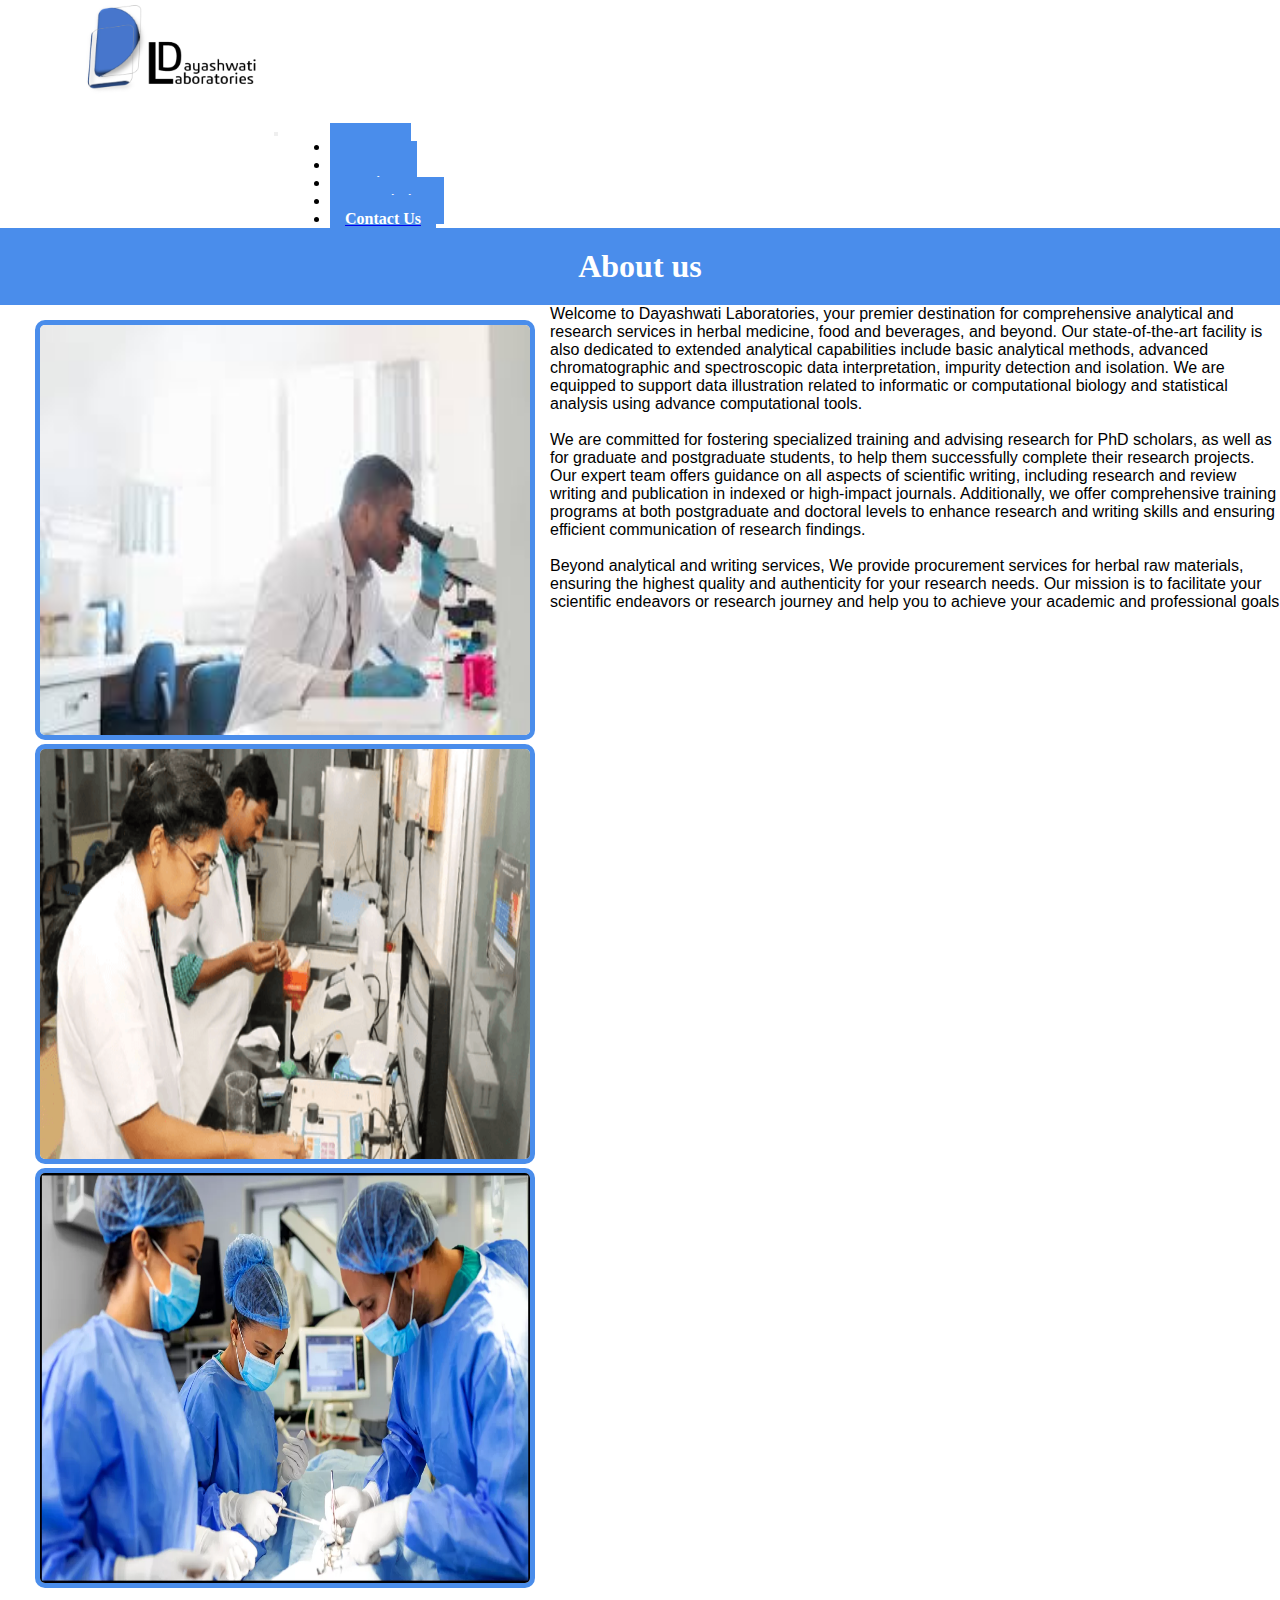
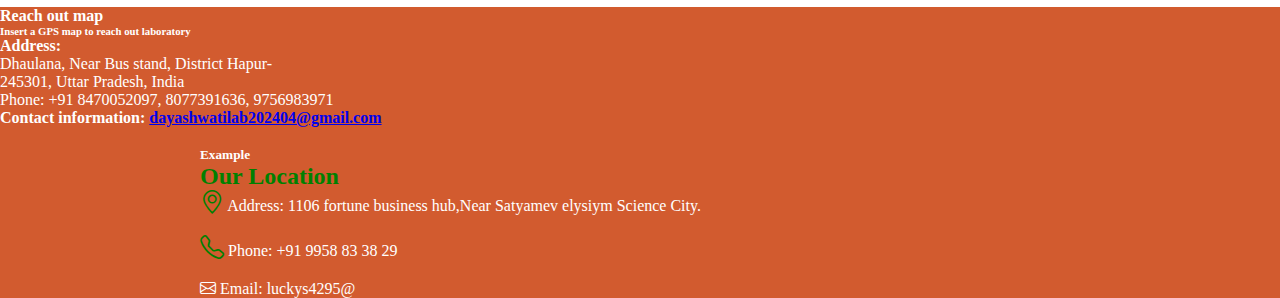
==== about/about.html @ 8dd80c08 "first commit" ====
<!DOCTYPE html>
<html lang="en">
<head>
    <meta charset="UTF-8">
    <meta name="viewport" content="width=device-width, initial-scale=1.0">
    <title>Document</title>
    <link href="https://cdn.jsdelivr.net/npm/bootstrap@5.0.2/dist/css/bootstrap.min.css" rel="stylesheet" integrity="sha384-EVSTQN3/azprG1Anm3QDgpJLIm9Nao0Yz1ztcQTwFspd3yD65VohhpuuCOmLASjC" crossorigin="anonymous">
    <script src="https://cdn.jsdelivr.net/npm/bootstrap@5.0.2/dist/js/bootstrap.bundle.min.js" integrity="sha384-MrcW6ZMFYlzcLA8Nl+NtUVF0sA7MsXsP1UyJoMp4YLEuNSfAP+JcXn/tWtIaxVXM" crossorigin="anonymous"></script>
    <link rel="stylesheet" href="https://cdn.jsdelivr.net/npm/bootstrap-icons@1.11.3/font/bootstrap-icons.min.css">
    <link rel="stylesheet" href="./about.css">
</head>
<body>
  <head>
    <!-- nav -->
    <nav class="navbar navbar-expand-lg navbar-light">
      <div class="container-fluid ">
        <a class="navbar-brand" href="#"><img src="../img/Picture1.png" alt="" class="logo"></a>
        <button class="navbar-toggler" type="button" data-bs-toggle="collapse" data-bs-target="#navbarSupportedContent" aria-controls="navbarSupportedContent" aria-expanded="false" aria-label="Toggle navigation">
          <span class="navbar-toggler-icon"></span>
        </button>
        <div class="collapse navbar-collapse" id="navbarSupportedContent">
          <ul class="navbar-nav m-auto my-2 my-lg-0  ">
            
            <li class="nav-item">
              <a class="nav-link  " href="../index.html"><b class="book ">HOME</b></a>
            </li>
            <li class="nav-item">
              <a class="nav-link  " href="../about/about.html"><b class="book">ABOUT</b></a>
            </li>

            <li class="nav-item">
              <a class="nav-link  " href="../service/service.html"><b class="book">Services</b></a>
            </li>

           
            <li class="nav-item">
              <a class="nav-link  " href="#"><b class="book">Our missian
              </b></a>
            </li>

            <li class="nav-item">
              <a class="nav-link  " href="../contact/contact.html"><b class="book">Contact Us</b></a>
            </li>
           
          </ul>
         
        </div>
      </div>
    </nav>

  </head>

    <!-- About us -->
    <div class="us">
        <h1 class="about">About us</h1>

    </div>

    <div class="welcome">
        <div class="img12 mt-4">
          <div id="carouselExampleSlidesOnly " class="carousel slide" data-bs-ride="carousel">
            <div class="carousel-inner">
              <div class="carousel-item active">
                <img src="../img/images (1).jpg" alt="..." class="img2">
              </div>
              <div class="carousel-item">
                <img src="../img/CentralFoodLaboratory.png" alt="..." class="img2">
              </div>
              <div class="carousel-item">
                <img src="../img/ot2.webp"  alt="..." class="img2">
              </div>
            </div>
          </div>
        </div>

        <div class="text  mt-5">
            Welcome to Dayashwati Laboratories, your premier destination for comprehensive analytical and research services in herbal medicine, food and beverages, and beyond. Our state-of-the-art facility is also dedicated to extended analytical capabilities include basic analytical methods, advanced chromatographic and spectroscopic data interpretation, impurity detection and isolation. We are equipped to support data illustration related to informatic or computational biology and statistical analysis using advance computational tools. <br> <br>
We are committed for fostering specialized training and advising research for PhD scholars, as well as for graduate and postgraduate students, to help them successfully complete their research projects. Our expert team offers guidance on all aspects of scientific writing, including research and review writing and publication in indexed or high-impact journals. Additionally, we offer comprehensive training programs at both postgraduate and doctoral levels to enhance research and writing skills and ensuring efficient communication of research findings. <br> <br>
Beyond analytical and writing services, We provide procurement services for herbal raw materials, ensuring the highest quality and authenticity for your research needs. Our mission is to facilitate your scientific endeavors or research journey and help you to achieve your academic and professional goals

        </div>

    </div>

    <navbar>
        <div class="nav mt-5">
        <div class="nav_item ms-5 mt-3">
            <div class="nav_item ms-5 ">
                <h4>Reach out map </h4>
                <h6>Insert a GPS map to reach out laboratory </h6>

            <div class="ms-4">
                <b>Address:</b>
                <p>Dhaulana, Near Bus stand, District Hapur- <br>
                    245301, Uttar Pradesh, India <br>
                    Phone: +91 8470052097, 8077391636, 9756983971 <br>
                   <b> Contact information: </b>
                    <a href="dayashwatilab202404@gmail.com
                    "><b>dayashwatilab202404@gmail.com</b>
                </a>
                </p>
            </div>
            </div>
        </div>
        
        <div class="nav_item1" >
            <h5 >Example</h5>
            <h2 class="our">Our Location</h2>
            <p>
            <span><i class="bi bi-geo-alt bit"></i></span>
           <span> Address: 1106 fortune business hub,Near Satyamev elysiym Science City.</span> <br> <br>
           <span><i class="bi bi-telephone bit"></i></span> 
           <span>Phone: +91 9958 83 38 29</span> <br> <br>
           <span><i class="bi bi-envelope"></i></span>
           <span>Email: luckys4295@</span>

            </p>
        </div>

        </div>
    </navbar>
      
    


</body>
</html>
---- about/about.css ----
* {
    padding: 0px;
    margin: 0px;
    box-sizing: border-box;
   
}

body {
    overflow-x: hidden !important;

}

html {
    scroll-behavior: smooth;

}


.logo{
    width: 200px;
    margin-left: 70px;
}

.lap{
    color:blue;
    font-size:x-large;
    font-family:'Segoe UI', Tahoma, Geneva, Verdana, sans-serif;
    
}

.nav-item{
    margin-left: 30PX;
}

.navbar-nav{
    margin-left: 300px;
}

.img2{
    width: 200px;
    margin-left: 20px;
    border-radius: 10px;
}

.book{
    color: white;
    background-color:rgb(74, 141, 235);
    padding: 15px;
    
    
}

.book:hover{
    background-color: blue;
    color: black;
}

.book1{
    color: white;
    background-color:orangered;
    padding: 20px;
    border-radius: 20px;
}

/* about */

.about{
    text-align: center;
    color: white;
    font-weight: bolder;
}

.us{
    background-color: rgb(74, 141, 235);
    width: 100%;
    padding: 20px;
}

.welcome{
    display: flex;
}

.img12{
    padding: 15px;

  }

.img2{
    border: 5px solid rgb(74, 141, 235);
    width: 500px;
    height: 420px;
}

.text{
   font-family:sans-serif;
}




  /* nav */

  .nav{
    background-color: rgb(210, 91, 47);
    width: 100%;
    color: white;
  }

  .nav_item1{
    margin-left: 200px;
    margin-top: 20px;
  }

  .our{
    color: green;
  }

  .bit{
    color: green;
    font-size: x-large;
  }





  
  @media (max-width : 600px) {
    *{
        margin:0px;
        padding: 0px;
        overflow-x: hidden;
    }
    
    
    .card{
       margin-top: 20px; 
    }
    
    body {
        overflow-x: hidden !important;
    
    }

    .nav-item{
        margin-top: 0px;
        margin-left: 0px
    }

    .nav-link{
        color: white;
        background-color:rgb(74, 141, 235);
        width: 100%;
        margin-left: 0;
        text-align: center;
          
    }

.logo{
     margin-left: 5px;

}

.welcome{
    display: block;
}


.img2{
    border: none;
    width: 100%;
    margin-left: 0px;

}

.img12{
  margin-left: 0px;
}

.text{
    margin-left: 20px;
}



  }
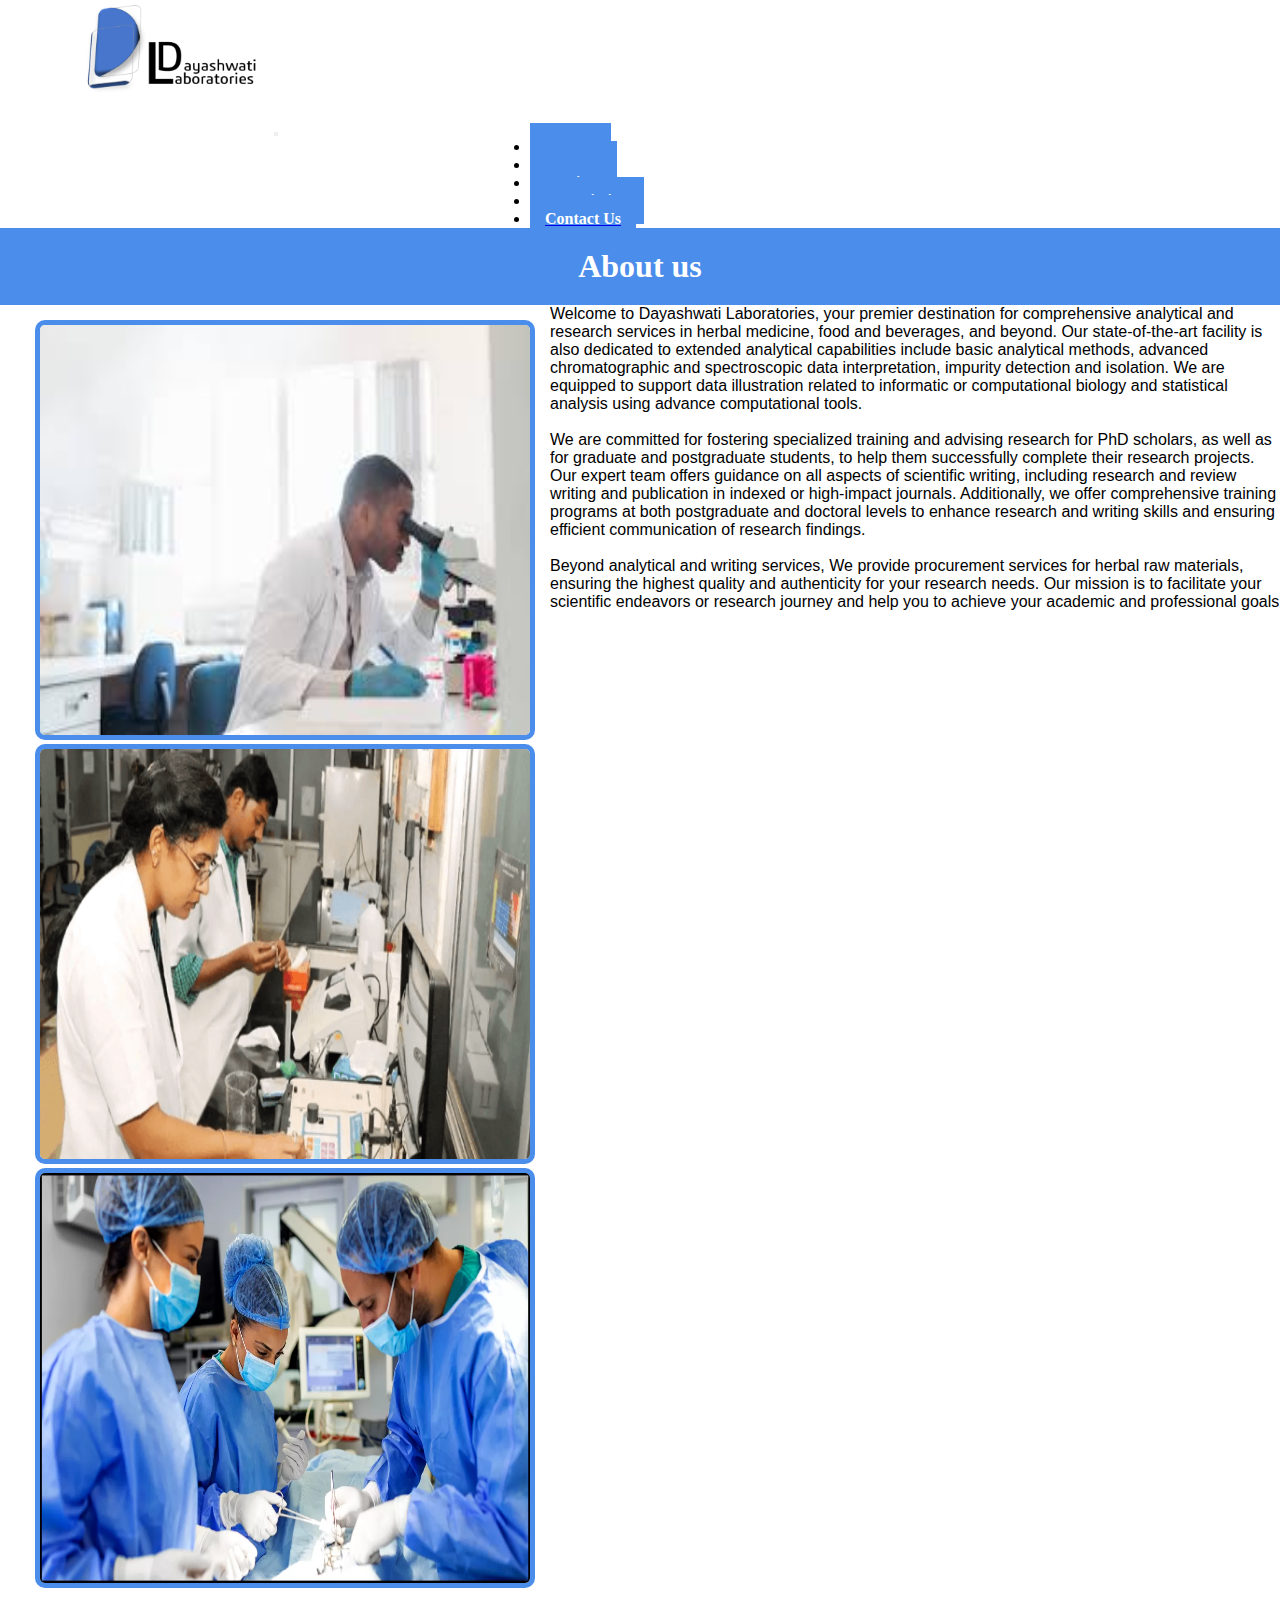
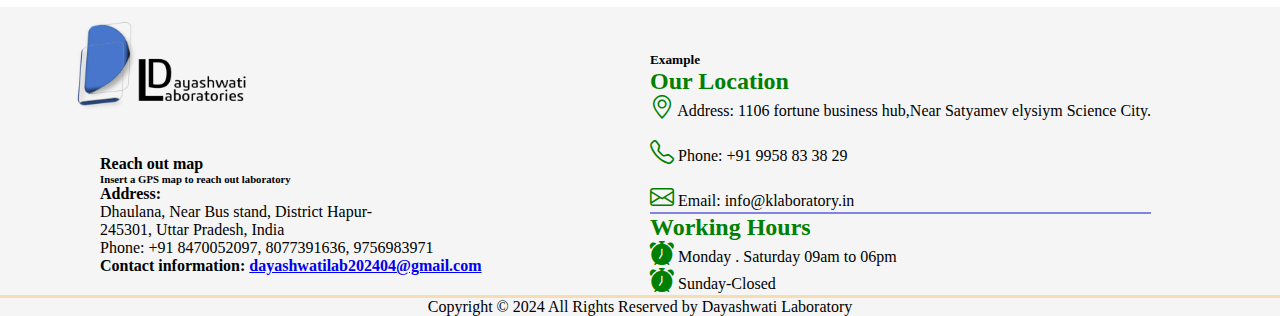
==== commit 299257a2: "first commit" ====
--- a/about/about.html
+++ b/about/about.html
@@ -82,44 +82,60 @@
 
     </div>
 
-    <navbar>
-        <div class="nav mt-5">
-        <div class="nav_item ms-5 mt-3">
-            <div class="nav_item ms-5 ">
-                <h4>Reach out map </h4>
-                <h6>Insert a GPS map to reach out laboratory </h6>
+ <!-- footer -->
+   <!-- footer -->
+   <footer class="footer mt-5 ">
+    <div class="logo123 ">
+      <img src="../img/Picture1.png" alt="" class="logo1">
+      <div class="p12">
+      <h4>Reach out map </h4>
+      <h6>Insert a GPS map to reach out laboratory </h6>
+      </div>
+    
+    <div class="link">
+      <b>Address:</b>
+            <p>Dhaulana, Near Bus stand, District Hapur- <br>
+                245301, Uttar Pradesh, India <br>
+                Phone: +91 8470052097, 8077391636, 9756983971 <br>
+               <b> Contact information: </b>
+                <a href="dayashwatilab202404@gmail.com
+                "><b>dayashwatilab202404@gmail.com</b>
+            </a>
+            </p>
+    </div>
+  </div>
 
-            <div class="ms-4">
-                <b>Address:</b>
-                <p>Dhaulana, Near Bus stand, District Hapur- <br>
-                    245301, Uttar Pradesh, India <br>
-                    Phone: +91 8470052097, 8077391636, 9756983971 <br>
-                   <b> Contact information: </b>
-                    <a href="dayashwatilab202404@gmail.com
-                    "><b>dayashwatilab202404@gmail.com</b>
-                </a>
-                </p>
-            </div>
-            </div>
-        </div>
-        
-        <div class="nav_item1" >
-            <h5 >Example</h5>
-            <h2 class="our">Our Location</h2>
-            <p>
-            <span><i class="bi bi-geo-alt bit"></i></span>
-           <span> Address: 1106 fortune business hub,Near Satyamev elysiym Science City.</span> <br> <br>
-           <span><i class="bi bi-telephone bit"></i></span> 
-           <span>Phone: +91 9958 83 38 29</span> <br> <br>
-           <span><i class="bi bi-envelope"></i></span>
-           <span>Email: luckys4295@</span>
+  
 
-            </p>
-        </div>
+    <div class="nav_item1" >
+      <h5 >Example</h5>
+      <h2 class="our">Our Location</h2>
+      <p class="item12">
+      <span><i class="bi bi-geo-alt bit"></i></span>
+     <span> Address: 1106 fortune business hub,Near Satyamev elysiym Science City.</span> <br> <br>
+     <span><i class="bi bi-telephone bit"></i></span> 
+     <span>Phone: +91 9958 83 38 29</span> <br> <br>
+     <span><i class="bi bi-envelope bit"></i></span>
+     <span>Email: info@klaboratory.in</span>
 
-        </div>
-    </navbar>
-      
+      </p>
+  
+
+  <div class="footer1">
+    <h2 class="our">Working Hours</h2>
+    <i class="bi bi-alarm-fill bit "></i> 
+    <span class="ms-2">Monday . Saturday  09am to 06pm</span> <br>
+    <i class="bi bi-alarm-fill bit"></i>
+    <span class="ms-2">Sunday-Closed</span>
+
+  </div>
+
+  </div>
+
+   
+    <p class="Copyright disabled">Copyright © 2024 All Rights Reserved by Dayashwati Laboratory </p>
+  </footer>
+ 
     
 
 
--- a/about/about.css
+++ b/about/about.css
@@ -27,6 +27,12 @@
     font-size:x-large;
     font-family:'Segoe UI', Tahoma, Geneva, Verdana, sans-serif;
     
+}
+
+/* nav */
+
+.collapse{
+    margin-left: 200px;
 }
 
 .nav-item{
@@ -97,20 +103,56 @@
 }
 
 
-
-
-  /* nav */
-
-  .nav{
-    background-color: rgb(210, 91, 47);
-    width: 100%;
-    color: white;
-  }
-
-  .nav_item1{
-    margin-left: 200px;
-    margin-top: 20px;
-  }
+ /* footer */
+
+ .footer {
+    background-color: whitesmoke;
+
+}
+
+.logo123{
+   
+    display: inline-block;
+   
+
+}
+
+.link{
+    margin-left: 100px;
+   
+}
+
+.logo1{
+    width: 200px;
+    margin-left: 60px;
+   margin-top: 10px;
+     
+}
+
+.p12{
+    margin-left: 100px;
+   
+}
+.nav_item1{
+    display: inline-block;
+    margin-left: 650px;
+    margin-top: -320px;
+    
+}
+
+.item12{
+    border-bottom: 2px solid rgb(131, 131, 227);
+}
+
+.Copyright {
+    text-align: center;
+    /* margin-top: 50px; */
+    border-top: solid wheat;
+    
+}
+
+
+
 
   .our{
     color: green;
@@ -120,9 +162,6 @@
     color: green;
     font-size: x-large;
   }
-
-
-
 
 
   
@@ -182,6 +221,42 @@
     margin-left: 20px;
 }
 
+.collapse{
+    margin-left: 0px;
+}
+
+
+
+
+/* footer */
+
+.nav_item1{
+    display: block;
+    margin-left: 20px;
+    margin-top: 0px;
+    margin-bottom: 10px;
+    
+}
+
+.logo123{
+   
+    display: block;
+    margin-left: 20px;
+    
+    
+}
+
+
+.p12{
+    margin-left: 0px;
+   
+}
+
+.link{
+    margin-left: 0px;
+   
+}
+
 
 
   }